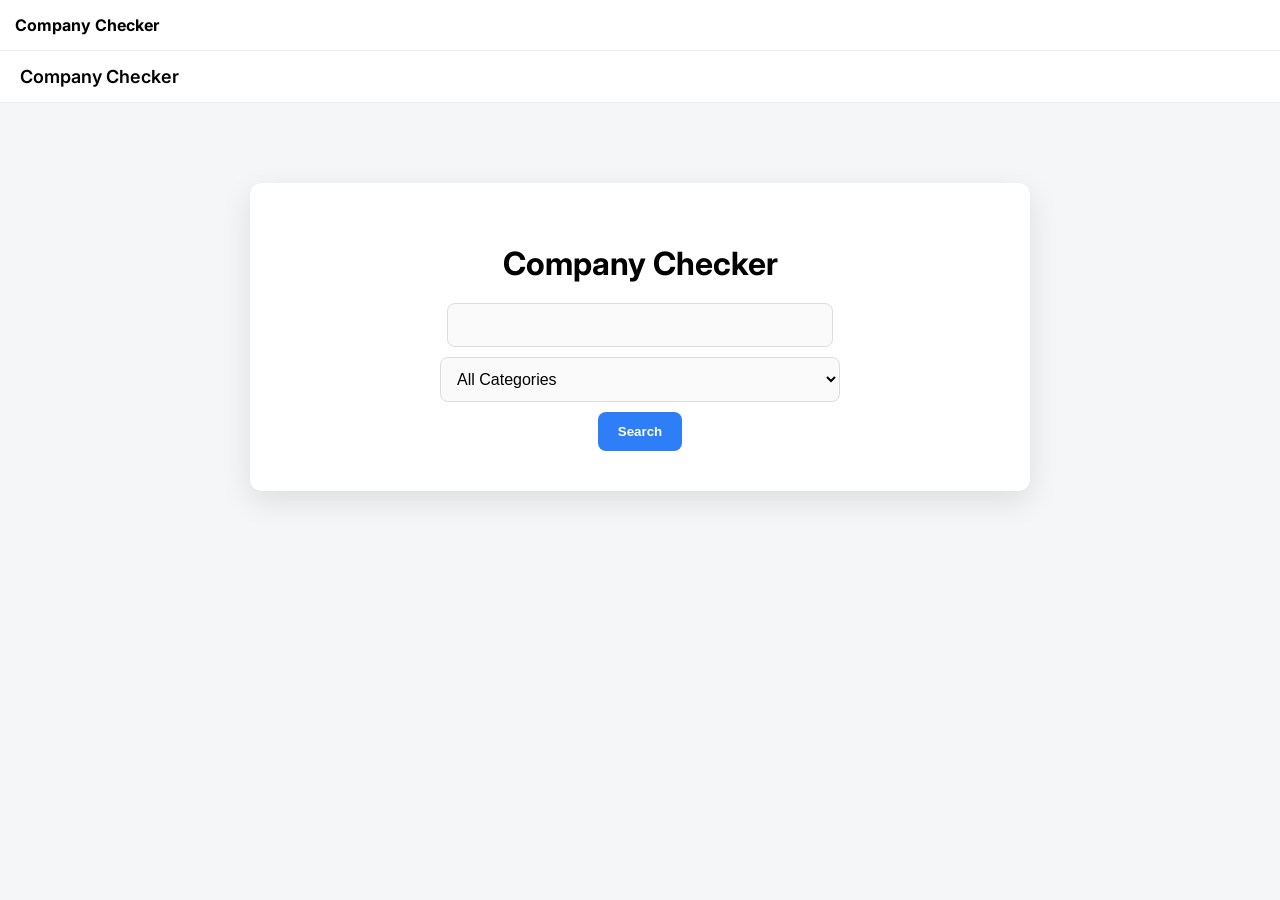
==== index.html @ b5802f90 "index.html" ====
<!DOCTYPE html>
<html>
<head>
  <meta charset="UTF-8">
  <meta name="viewport" content="width=device-width, initial-scale=1.0">
  <title>Company Directory</title>
  <link rel="stylesheet" href="style.css">
  <link href="https://fonts.googleapis.com/css2?family=Inter:wght@400;600&display=swap" rel="stylesheet">
</head>
<body>

  <div style="padding:15px; background:white; border-bottom:1px solid #eee;">
    <strong>Company Checker</strong>
  </div>

  <div class="navbar">
    <span class="logo" onclick="goHome()">Company Checker</span>
  </div>

  <div class="container">
    <h1>Company Checker</h1>

    <div class="search-box">
      <input type="text" id="searchInput">
      <ul id="suggestions"></ul>
    </div>

    <ul id="suggestions"></ul>

    <select id="categoryFilter">
      <option value="all">All Categories</option>
      <option value="food">Food</option>
      <option value="clothing">Clothing</option>
      <option value="energy">Energy</option>
      <option value="home">Home</option>
      <option value="cosmetics">Cosmetics</option>
      <option value="technology">Technology</option>
      <option value="entertainment">Entertainment</option>
      <option value="medication">Medication</option>
    </select>

    <button onclick="goToResults()">Search</button>

    <ul id="suggestions"></ul>
  </div>

  <script src="script.js"></script>
</body>
</html>
---- style.css ----
body {
  font-family: 'Inter', sans-serif;
  background: #f4f6f8;
  margin: 0;
}

.navbar {
  width: 100%;
  padding: 15px 20px;
  background: white;
  border-bottom: 1px solid #eee;
  text-align: left;
}

.logo {
  font-weight: 600;
  font-size: 18px;
  cursor: pointer;
}

.result-logo {
  width: 25px;
  height: 25px;
  object-fit: contain;
  vertical-align: middle;
  margin-right: 8px;
}

.container {
  max-width: 700px;
  margin: 80px auto;
  text-align: center;
  background: white;
  padding: 40px;
  border-radius: 12px;
  box-shadow: 0 10px 30px rgba(0,0,0,0.1);
  position: relative;
}

.search-box {
  position: relative;
  width: 100%;
  max-width: 400px;
  margin: 0 auto;
}

h1, h2 {
  margin-bottom: 20px;
}

input, select {
  padding: 12px;
  width: 90%;
  max-width: 400px;
  margin: 10px auto;
  border-radius: 8px;
  border: 1px solid #ddd;
  font-size: 16px;
  background: #fafafa;
  display: block;
}

input:focus {
  outline: none;
  border-color: #2d7ef7;
  background: white;
}

button {
  padding: 12px 20px;
  border-radius: 8px;
  border: none;
  background: #2d7ef7;
  color: white;
  font-weight: bold;
  cursor: pointer;
}

button:hover {
  background: #1c5fd1;
}

ul {
  list-style: none;
  padding: 0;
}

#suggestions {
  position: absolute;
  top: 100%; /* adjust if needed */
  left: 50%;
  transform: translateX(-50%);
  width: 70%;
  max-width: 400px;
  z-index: 1000;

  background: white;
  border-radius: 8px;
  box-shadow: 0 10px 20px rgba(0,0,0,0.1);

  list-style: none;
  padding: 0;
  margin: 0;

  display: none; /* IMPORTANT */
  z-index: 1000;
}

#suggestions li {
  display: flex;
  align-items: center;
  gap: 8px;
  padding: 10px;
  cursor: pointer;
}

#suggestions li:hover {
  background: #f5f5f5;
}

li {
  margin: 10px;
  padding: 12px;
  background: #f1f3f5;
  border-radius: 8px;
  cursor: pointer;
  transition: all 0.2s ease;
  display: flex;
  align-items: center;
  gap: 8px;
}

li:hover {
  background: #e2e6ea;
  transform: translateY(-2px);
}

/* Popup */
.popup {
  position: fixed;
  top: 0;
  left: 0;
  width: 100%;
  height: 100%;
  background: rgba(0,0,0,0.5);

  display: flex;
  justify-content: center;
  align-items: center; /* 🔥 THIS centers vertically */

  background: rgba(0, 0, 0, 0.4);
  z-index: 2000;
}

.hidden {
  display: none;
}

.popup-content {
  background: white;
  padding: 20px;
  margin: 15% auto;
  width: 300px;
  border-radius: 16px;
  text-align: center;
  animation: fadeIn 0.2s ease;
  max-height: 80vh; /* 🔥 important for long content */
  overflow-y: auto; /* 🔥 scroll if too long */
}

@keyframes fadeIn {
  from {
    opacity: 0;
    transform: translateY(-10px);
  }
  to {
    opacity: 1;
    transform: translateY(0);
  }
}

.popup-content {
  position: relative; /* IMPORTANT */
}

/* Close button */
.close-btn {
  position: absolute;
  top: 10px;
  right: 15px;
  font-size: 22px;
  cursor: pointer;
  color: #888;
}

.close-btn:hover {
  color: black;
}

.circle {
  width: 14px;
  height: 14px;
  border-radius: 50%;
  display: inline-block;
  margin-right: 8px;
}

.green {
  background: #2ecc71;
}

.red {
  background: #e74c3c;
}
.company-logo {
  width: 80px;
  margin-bottom: 15px;
}
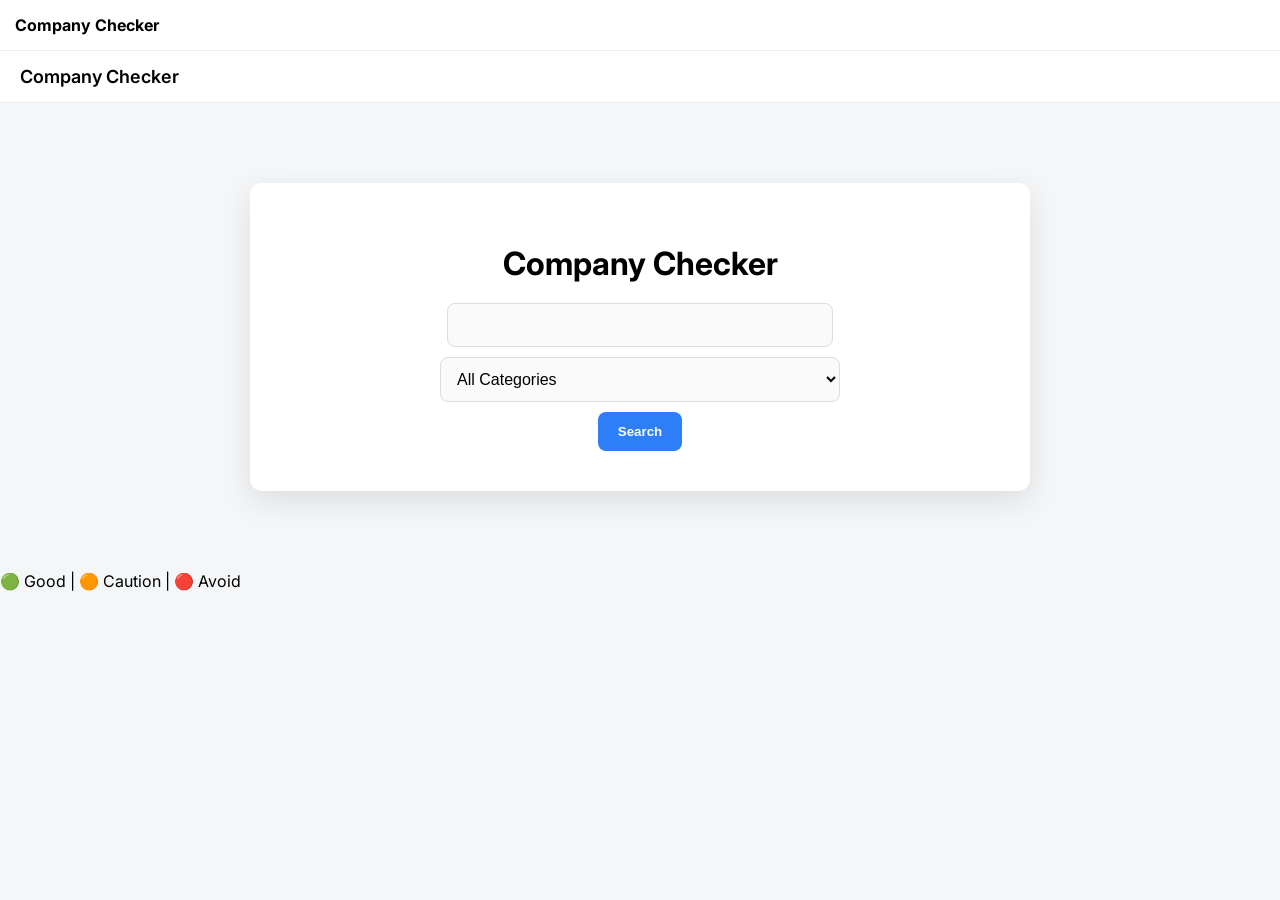
==== commit 20b5f5df: "index.html" ====
--- a/index.html
+++ b/index.html
@@ -36,7 +36,8 @@
       <option value="cosmetics">Cosmetics</option>
       <option value="technology">Technology</option>
       <option value="entertainment">Entertainment</option>
-      <option value="medication">Medication</option>
+      <option value="healthcare">Healthcare</option>
+      <option value="fashion">Fashion</option>
     </select>
 
     <button onclick="goToResults()">Search</button>
@@ -44,6 +45,10 @@
     <ul id="suggestions"></ul>
   </div>
 
+  <p>
+🟢 Good | 🟠 Caution | 🔴 Avoid
+</p>
+
   <script src="script.js"></script>
 </body>
 </html>
--- a/style.css
+++ b/style.css
@@ -183,6 +183,38 @@
   position: relative; /* IMPORTANT */
 }
 
+.why-btn {
+  margin-top: 10px;
+  padding: 8px 14px;
+  border-radius: 8px;
+  border: none;
+
+  background: #2d6cdf;   /* 🔵 blue by default */
+  color: white;
+
+  cursor: pointer;
+  font-weight: 500;
+
+  transition: background 0.2s ease;
+  
+  box-shadow: 0 2px 6px rgba(0,0,0,0.1);
+}
+
+.why-btn:hover {
+  background: #1f4fbf;   /* 🔵 darker blue on hover */
+}
+
+.why-btn:active {
+  transform: scale(0.98);
+}
+
+.why-text {
+  display: none;
+  margin-top: 10px;
+  font-size: 14px;
+  color: #444;
+}
+
 /* Close button */
 .close-btn {
   position: absolute;
@@ -212,6 +244,11 @@
 .red {
   background: #e74c3c;
 }
+
+.orange {
+  background: #orange;
+}
+
 .company-logo {
   width: 80px;
   margin-bottom: 15px;
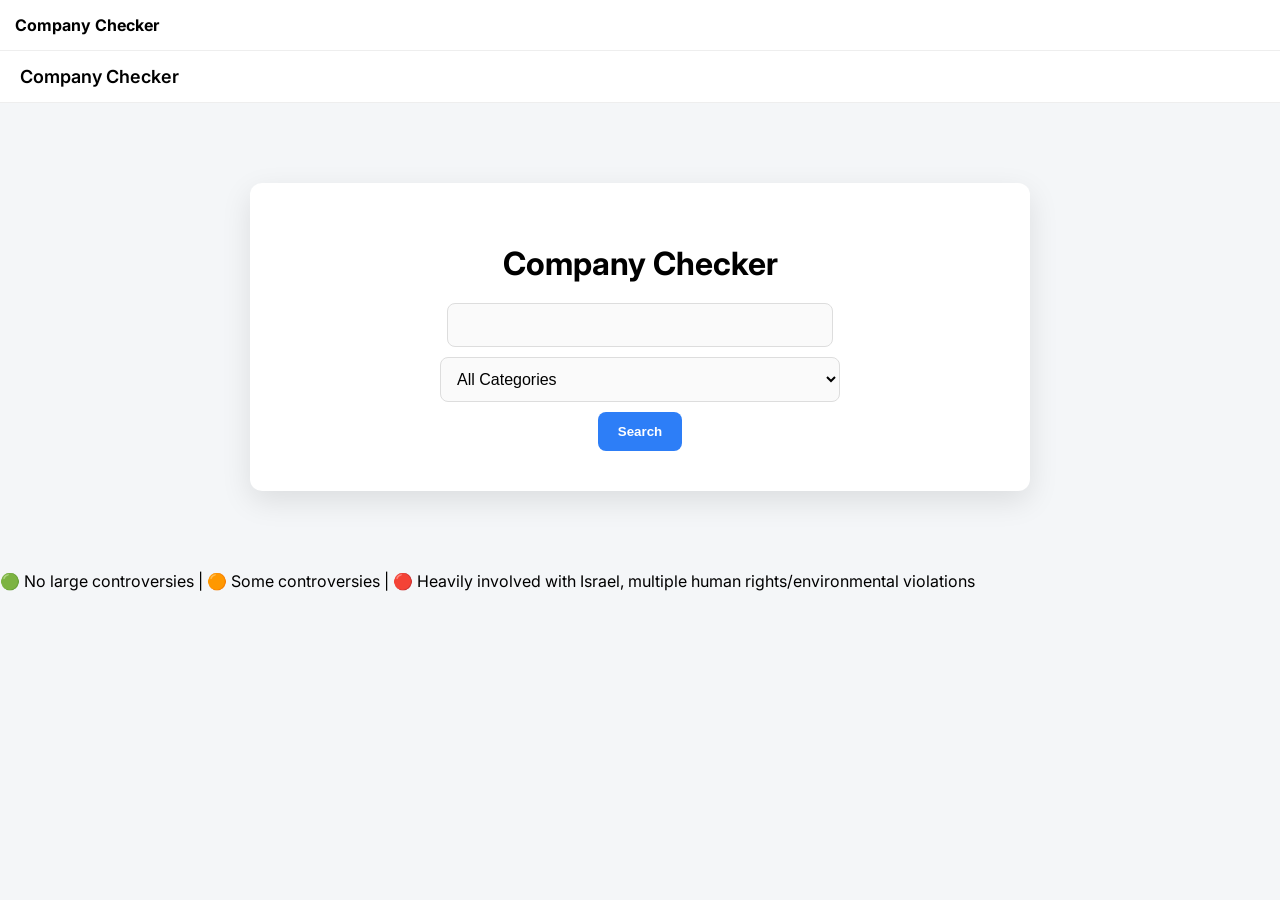
==== commit 333917b6: "index.html" ====
--- a/index.html
+++ b/index.html
@@ -38,6 +38,9 @@
       <option value="entertainment">Entertainment</option>
       <option value="healthcare">Healthcare</option>
       <option value="fashion">Fashion</option>
+      <option value="travel">Travel</option>
+      <option value="alcohol">Alcohol</option>
+      <option value="retail">Retail</option>
     </select>
 
     <button onclick="goToResults()">Search</button>
@@ -46,7 +49,7 @@
   </div>
 
   <p>
-🟢 Good | 🟠 Caution | 🔴 Avoid
+🟢 No large controversies | 🟠 Some controversies | 🔴 Heavily involved with Israel, multiple human rights/environmental violations
 </p>
 
   <script src="script.js"></script>
--- a/style.css
+++ b/style.css
@@ -237,17 +237,9 @@
   margin-right: 8px;
 }
 
-.green {
-  background: #2ecc71;
-}
-
-.red {
-  background: #e74c3c;
-}
-
-.orange {
-  background: #orange;
-}
+.circle.green { background: #2ecc71; }
+.circle.red { background: #e74c3c; }
+.circle.orange { background: #f39c12; }
 
 .company-logo {
   width: 80px;
